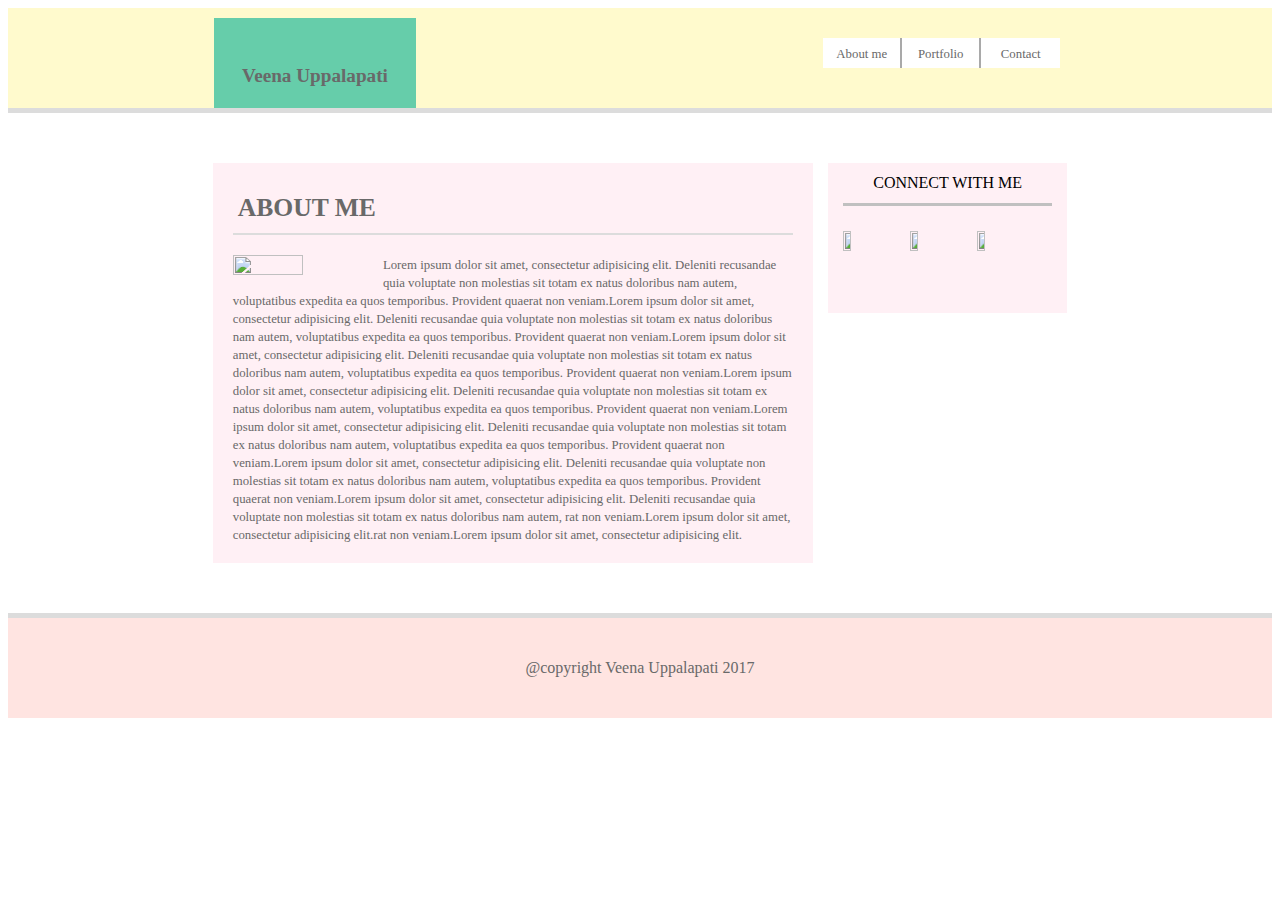
==== index.html @ f8d14e53 "index page added" ====
<!DOCTYPE html>
<html lang="en-us">
<head>

	<meta charset="utf-8">
	<title>basic trial</title>

	<link rel="stylesheet" type="text/css" href="./assets/css/reset.css">
	<link rel="stylesheet" type="text/css" href="./assets/css/indextrial.css">
	<link rel="stylesheet" type="text/css" href="./assets/css/indextrial980.css">
	<link rel="stylesheet" type="text/css" href="./assets/css/indextrial760.css">
	<link rel="stylesheet" type="text/css" href="./assets/css/indextrial640.css">

</head>


<body>

	
		

		<div id="header"><!-- Header creation -->

				

				<div id="YourNamebox"><!-- Opening tag for YourNamebox -->
					
					<h1> Veena Uppalapati </h1>

				</div><!--closing tag for YourNamebox -->

				

				<div id="navbar"><!-- navbar creation -->
					
					<div class="Menuoptions" id="Aboutmebox"><!-- Menu options creation -->
					
						<span>About me</span>

					</div><!--closing tag for Menu options -->

					<!-- ==================================================== -->
					
					<div class="Menuoptions" id="Portfoliobox"><!-- Menu options creation -->

						<span>Portfolio</span>
					
					</div><!--closing tag for Menu options -->

					<!-- ==================================================== -->

					<div class="Menuoptions" id="Contactbox"><!-- Menu options creation -->

						<span>Contact</span>
					
					</div><!--closing tag for Menu options -->
					
					<!-- ==================================================== -->

				</div><!--closing tag for navbar -->
			
		</div><!-- closing tag for header -->

		<!-- ==================================================================== -->

		<div id="maincontentarea"><!-- Main Content area creation -->

			<div id="aboutmesection"><!-- about me section creation -->

				<div id="AboutmeTitlebox"><!-- opening tag for AboutmeTitlebox -->

					<strong>

						ABOUT ME

					</strong>	


				</div><!-- closing tag for AboutmeTitlebox -->

				<!-- ==================================================================== -->

				<p> <!-- opening tag for paragraph -->
					
					<div id="photobox"><!-- photobox creation -->

						<img src="file:///Users/Veena/Desktop/RU/Basic-Portfolio/assets/images/mypicture.jpg">

					</div><!-- closing tag for photobox -->

					<!-- ==================================================================== -->

					<span>
					Lorem ipsum dolor sit amet, consectetur adipisicing elit. Deleniti recusandae quia voluptate non molestias sit totam ex natus doloribus nam autem, voluptatibus expedita ea quos temporibus. Provident quaerat non veniam.Lorem ipsum dolor sit amet, consectetur adipisicing elit. Deleniti recusandae quia voluptate non molestias sit totam ex natus doloribus nam autem, voluptatibus expedita ea quos temporibus. Provident quaerat non veniam.Lorem ipsum dolor sit amet, consectetur adipisicing elit. Deleniti recusandae quia voluptate non molestias sit totam ex natus doloribus nam autem, voluptatibus expedita ea quos temporibus. Provident quaerat non veniam.Lorem ipsum dolor sit amet, consectetur adipisicing elit. Deleniti recusandae quia voluptate non molestias sit totam ex natus doloribus nam autem, voluptatibus expedita ea quos temporibus. Provident quaerat non veniam.Lorem ipsum dolor sit amet, consectetur adipisicing elit. Deleniti recusandae quia voluptate non molestias sit totam ex natus doloribus nam autem, voluptatibus expedita ea quos temporibus. Provident quaerat non veniam.Lorem ipsum dolor sit amet, consectetur adipisicing elit. Deleniti recusandae quia voluptate non molestias sit totam ex natus doloribus nam autem, voluptatibus expedita ea quos temporibus. Provident quaerat non veniam.Lorem ipsum dolor sit amet, consectetur adipisicing elit. Deleniti recusandae quia voluptate non molestias sit totam ex natus doloribus nam autem, rat non veniam.Lorem ipsum dolor sit amet, consectetur adipisicing elit.rat non veniam.Lorem ipsum dolor sit amet, consectetur adipisicing elit.
					</span>

				</p> <!-- closing tag for paragraph -->

			</div><!-- closing tag for about me section -->

			<!-- ==================================================================== -->

			<div id="connectwithmesection"><!-- opening tag for connect with me section -->
			
				<div id="connectwithmeTitlebox"><!-- opening tag for connect with me title box -->
					
					CONNECT WITH ME

				</div><!-- closing tag for connect with me title box -->

				<div> <!-- opening tag for iconbar -->

					<a href="https://github.com/veenauppalapati"><!-- opening tag for linking the github page -->

						<img class = "stylizedimage"  id = "githubicon" src="https://image.flaticon.com/icons/svg/25/25231.svg" width="50px"><!-- github icon -->

					</a> <!-- closing tag for linking the github page -->

					<!-- ======================================================================================================================= -->

					<a href="https://www.linkedin.com/in/veena-uppalapati-05b06612b/"> <!-- opening tag for linking the Linkedin page -->
					
						<img class = "stylizedimage"  id = "linkedinicon" src="http://www.clixmarketing.com/blog/wp-content/uploads/2013/06/linkedin-icon.png" width="50px"><!-- Linkedin icon -->

					</a>  <!-- closing tag for linking the Linkedin page -->

					<!-- ======================================================================================================================= -->

					<a href="https://stackoverflow.com/users/8787193/veena-uppalapati"> <!-- opening tag for linking the Stackoverflow page -->
					
						<img class = "stylizedimage" id = "stackoverflowicon" src="https://i.pinimg.com/originals/71/bd/f6/71bdf6fa6caf4a89afc7394d515bc40b.png" width="50px"> <!-- Stackoverflow icon -->

					</a> <!-- closing tag for linking the Stackoverflow page -->

					<!-- ======================================================================================================================= -->

				</div>  <!-- closing tag for iconbar -->

			</div><!-- closing tag for connect with me section -->

			<!-- ==================================================================== -->
			
		</div><!--closing tag for Main Content area -->


		<!-- ==================================================================== -->

		<div id="Footer"><!-- Footer creation -->

			@copyright Veena Uppalapati 2017

		</div><!-- closing tag for footer -->

		<!-- ==================================================================== -->

	

	<!-- ==================================================================== -->



		


</body>
</html>
---- assets/css/indextrial.css ----
body
	{	
		
		background-image: url("https://orig00.deviantart.net/04d9/f/2012/145/1/f/timeline_cover_texture_by_nfc_by_ninetailsfoxchan-d510s4g.jpg");
		position: relative;
		background-size: cover;
		background-repeat: no-repeat;

	}	
/* ==================================================================== -->*/
	#header
	{	
		min-height: 100px;
		background: #FFFACD;
		border-bottom: #DCDCDC 5px solid;
	}
	
	/* ==================================================================== -->*/

	/*header elements */

		#YourNamebox
		{
			width: 16%;
			height: 90px;
			background: #66CDAA;
			color: #696969;
			text-align: center;
			line-height: 90px;
			font-size: 1vw;
			position: absolute;
			
			margin-left: 16.29%;
			top:10px;

		}
			h1 
			{
				
				font-size: 1.5vw;
			}

			
		/* ==================================================================== -->*/

			#navbar
		{
			width: 18.75%;
			min-height: 30px;
			background: cyan;
			float: right;
			position:absolute;
			top:0;
			right:0;
			margin-top:30px;
			margin-right: 16.75%;	
			float: right;		
		}

		/* navbar elements */

			.Menuoptions 
			{
				float:left;
				width: 33.33%;
				height: 30px;
				background: white;
				text-align: center;
				line-height: 30px;

			}
			#Aboutmebox

			{
				border-right: 2px solid darkgrey;
				box-sizing: border-box;
			}
			#Portfoliobox
			{
				border-right: 2px solid darkgrey;
				box-sizing: border-box;
			}

			/* Text styling for Menu */
				span
				{
					font-size:1vw; 
					font-family: cursive;
					text-align: justify;
					color: #696969;
				}



	/* ==================================================================== -->*/

	#maincontentarea
	{
		width: 67.6%;
		
		
		position: relative;
		margin:auto;	
		
		padding: 50px 0;
		box-sizing: border-box;
	}

	/* ==================================================================== -->*/
	/* maincontent area elements */
	
		#aboutmesection
		{
			background: #FFF0F5;
			width:65.6%;
			min-height: 250px;
			padding: 20px;s
			box-sizing: border-box;	
		}

		#connectwithmesection
		{
			background: #FFF0F5;
			width:28%;
			min-height: 150px;
			position: absolute;
			top:0;
			right: 0;	
			margin-top:50px;
			padding:0 15px 15px 15px;
			box-sizing: border-box;
			overflow: auto;
		}

			/* connect with me section elements */

			#connectwithmeTitlebox
			{
				
				min-height: 40px;
				text-align: center;
				line-height: 40px;
				border-bottom: #C0C0C0 3px solid;

			}

			.stylizedimage
			{
				width:20%;
				height: 20%;
				
				
				
				margin: 25px 0 0 25px;
			}

				#githubicon
				{
					margin-left: 0;

				}
				
				


		/* ==================================================================== -->*/

		/* about me section elements properties */

			#AboutmeTitlebox
			{
				width: 100%;
				min-height: 50px;
				color: #696969;
				margin-bottom: 20px;
				box-sizing: border-box;
				border-bottom: 2px solid #DCDCDC;
				line-height: 50px;
				padding-left:5px;
				font-size:2vw;
				
				
			}

			#photobox
			{

				width: 50%; 
				height: 50%;
				background: lightgreen;	
				margin-bottom: 5px;
				margin-right: 10px;
				box-sizing: border-box;
				
			
			}

				p
				{
					float: none;
					font-size:1vw;
					float: left;

				}

				img 
				{
					width: 50%;
					height: 50%;
					object-fit: contain;
					float:left;
					margin-bottom: 5px;
					margin-right: 10px;
					box-sizing: border-box;

				}


	/* ==================================================================== -->*/

	#Footer
	{
		min-height: 100px;
		background: #FFE4E1;
		text-align: center;
		line-height: 100px;
		color: #696969;
		border-top: #DCDCDC 5px solid;
	}




/* ==================================================================== -->*/
---- assets/css/indextrial980.css ----
@media screen and (max-width: 980px)

{
		body
	{	
		
		background-image: url("https://orig00.deviantart.net/04d9/f/2012/145/1/f/timeline_cover_texture_by_nfc_by_ninetailsfoxchan-d510s4g.jpg");
		position: relative;
		background-size: cover;
		background-repeat: no-repeat;

	}	
/* ==================================================================== -->*/
	#header
	{	
		min-height: 100px;
		background: #FFFACD;
		border-bottom: #DCDCDC 5px solid;
	}
	
	/* ==================================================================== -->*/

	/*header elements */

		#YourNamebox
		{
			width: 16%;
			height: 90px;
			background: #66CDAA;
			color: #696969;
			text-align: center;
			line-height: 90px;
			font-size: 1vw;
			position: absolute;
			
			margin-left: 16.29%;
			top:10px;

		}

		h1 
			{
				
				font-size: 2vw;
			}
		/* ==================================================================== -->*/

		#navbar
		{
			width: 18.75%;
			min-height: 30px;
			background: cyan;
			float: right;
			position:absolute;
			top:0;
			right:0;
			margin-top:30px;
			margin-right: 16.75%;	
			float: right;		
		}

		/* navbar elements */

		.Menuoptions 
			{
				float:left;
				width: 33.33%;
				height: 30px;
				background: white;
				text-align: center;
				line-height: 30px;

			}
			#Aboutmebox

			{
				border-right: 2px solid darkgrey;
				box-sizing: border-box;
			}
			#Portfoliobox
			{
				border-right: 2px solid darkgrey;
				box-sizing: border-box;
			}

			/* Text styling for Menu */
				span
				{
					font-size:1.25vw; 
					font-family: cursive;
					text-align: justify;
					color: #696969;
				}



	/* ==================================================================== -->*/

	#maincontentarea
	{
		width: 67.6%;
		
		
		position: relative;
		margin:auto;	
		
		padding: 50px 0;
		box-sizing: border-box;
	}

	/* ==================================================================== -->*/
	/* maincontent area elements */
	
		#aboutmesection
		{
			background: #FFF0F5;
			width:67.7%;
			min-height: 250px;
			padding: 10px 20px;
			box-sizing: border-box;	
		}

		#connectwithmesection
		{
			background: #FFF0F5;
			width:28%;
			min-height: 125px;
			position: absolute;
			top:0;
			right: 0;	
			margin-top:50px;
			padding:0 15px;
			box-sizing: border-box;
			overflow: auto;
		}

			/* connect with me section elements */

			#connectwithmeTitlebox
			{
				
				min-height: 40px;
				text-align: center;
				line-height: 40px;
				border-bottom: #C0C0C0 3px solid;
				font-size: 12px;

			}

			.stylizedimage
			{
				width:20%;
				height: 20%;
				margin:15px 0 0 10px;
			}

				/*#githubicon
				{
					margin-left: 0;

				}
				
				


		/* ==================================================================== -->*/

		/* about me section elements properties */

			#AboutmeTitlebox
			{
				width: 100%;
				min-height: 50px;
				color: #696969;
				margin-bottom: 20px;
				box-sizing: border-box;
				border-bottom: 2px solid #DCDCDC;
				line-height: 50px;
				padding-left:5px;
				font-size:2vw;
				
				
			}

			#photobox
			{

				width: 100%;
				height: 100%;
				background: lightgreen;	
				float: left;
				margin-right: 10px;
			
			}

				p
				{
					float: left;
					font-size:1vw;

				}

				img 
				{
					width: 100%;
					height: 100%;
					object-fit: contain;

				}


	/* ==================================================================== -->*/

	#Footer
	{
		min-height: 100px;
		background: #FFE4E1;
		text-align: center;
		line-height: 100px;
		color: #696969;
		border-top: #DCDCDC 5px solid;
	}

	/* ==================================================================== -->*/
---- assets/css/indextrial640.css ----
@media screen and (max-width: 640px)

{ /*opening tag for media screen:640px; */


	#header
	{	
		min-height: 100px;
		background: #FFFACD;
		border-bottom: #DCDCDC 5px solid;
	}

	#YourNamebox
		{
			width: 100%;
			height: 70px;
			background: #66CDAA;
			color: #696969;
			text-align: center;
			line-height: 70px;
			font-size:5vw;
			position: static;
			margin-left: 0;

		}

		h1
		{
			font-size: 7vw;
		}


		#navbar
		{
			width: 100%;
			min-height: 30px;
			background: cyan;
			float:left;
			position:absolute;
			top:70px;
			margin:0;	
			float: right;		
		}

		/* navbar elements */

			.Menuoptions 
			{
				float:left;
				width: 33.33%;
				height: 30px;
				background: white;
				text-align: center;
				line-height: 30px;

			}
			#Aboutmebox

			{
				border-right: 2px solid darkgrey;
				box-sizing: border-box;
			}
			#Portfoliobox
			{
				border-right: 2px solid darkgrey;
				box-sizing: border-box;
			}

			/* Text styling for Menu */
				span
				{
					font-size:14px; 
					font-family: cursive;
					text-align: justify;
					color: #696969;
					line-height: 1px;
				}

	/*  ===================================================================================== -->*/

	#maincontentarea
	{
		
		
		width: 100%;
		position: static;
		margin:auto;
		
		padding: 20px ;
		box-sizing: border-box;
	}

	/* maincontent area elements */
	
		#aboutmesection
		{
			background: #FFF0F5;
			width:100%;
			min-height: 250px;
			padding: 20px;
			box-sizing: border-box;	
		}

		#connectwithmesection
		{
			background: #FFF0F5;
			width:100%;
			min-height: 150px;
			position: static;
			margin-top:20px;
			padding:0 15px 15px 15px;
			box-sizing: border-box;
			overflow: auto;
		}

			/* connect with me section elements */

			#connectwithmeTitlebox
			{
				
				min-height: 40px;
				text-align: center;
				line-height: 40px;
				border-bottom: #C0C0C0 3px solid;

			}

			.stylizedimage
			{
				width:60px;
				height: 60px;
				
				
				
				margin: 25px 0 0 25px;
			}

				#githubicon
				{
					margin-left: 0;

				}


				#AboutmeTitlebox
			{
				
				font-size:18px;
			}

				#photobox
			{

				width: 100%;
				height: 100%;
				background: none;	
				float: none;
				margin: 0;
				margin:0 auto;
			
			}

				p
				{
					float: none;
					font-size:1vw;

				}

				img 
				{
					width: 100%;
					height: 100%;
					object-fit: contain;
					float: none;
					margin:0;

				}

		/* ==================================================================== -->*/

}/*closing tag for media screen:640px; */
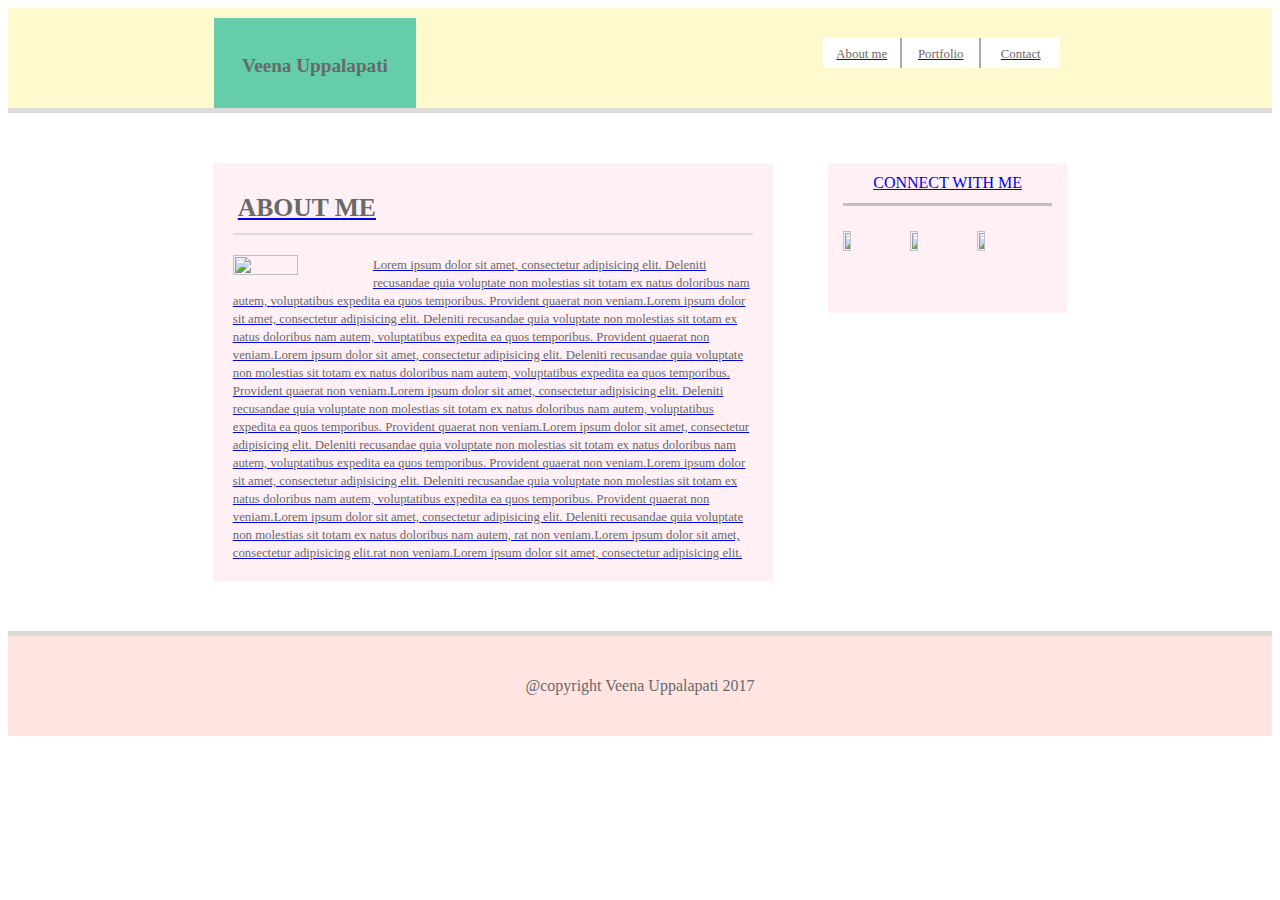
==== commit 1dda1bf9: "changes" ====
--- a/index.html
+++ b/index.html
@@ -6,10 +6,10 @@
 	<title>basic trial</title>
 
 	<link rel="stylesheet" type="text/css" href="./assets/css/reset.css">
-	<link rel="stylesheet" type="text/css" href="./assets/css/indextrial.css">
-	<link rel="stylesheet" type="text/css" href="./assets/css/indextrial980.css">
-	<link rel="stylesheet" type="text/css" href="./assets/css/indextrial760.css">
-	<link rel="stylesheet" type="text/css" href="./assets/css/indextrial640.css">
+	<link rel="stylesheet" type="text/css" href="./assets/css/indextrial.css"><!-- stylesheet for original -->
+	<link rel="stylesheet" type="text/css" href="./assets/css/indextrial980.css"><!-- stylesheet for max-width-980 -->
+	<link rel="stylesheet" type="text/css" href="./assets/css/indextrial760.css"><!-- stylesheet for max-width-760 -->
+	<link rel="stylesheet" type="text/css" href="./assets/css/indextrial640.css"><!-- stylesheet for max-width-640 -->
 
 </head>
 
@@ -21,7 +21,7 @@
 
 		<div id="header"><!-- Header creation -->
 
-				
+		<!-- ==================================================================== -->		
 
 				<div id="YourNamebox"><!-- Opening tag for YourNamebox -->
 					
@@ -29,13 +29,17 @@
 
 				</div><!--closing tag for YourNamebox -->
 
-				
+				<!-- ==================================================================== -->
 
 				<div id="navbar"><!-- navbar creation -->
 					
 					<div class="Menuoptions" id="Aboutmebox"><!-- Menu options creation -->
+
+						<a href="index.html"><!-- Opening tag for About me link -->
 					
-						<span>About me</span>
+							<span>About me</span>
+
+						</a> <!-- Closing tag for About me link -->
 
 					</div><!--closing tag for Menu options -->
 
@@ -43,7 +47,11 @@
 					
 					<div class="Menuoptions" id="Portfoliobox"><!-- Menu options creation -->
 
-						<span>Portfolio</span>
+						<a href="Portfolio.html"><!-- Opening tag for Portfolio link -->
+
+							<span>Portfolio</span>
+
+						</a> <!-- Closing tag for About me link -->
 					
 					</div><!--closing tag for Menu options -->
 
@@ -51,13 +59,17 @@
 
 					<div class="Menuoptions" id="Contactbox"><!-- Menu options creation -->
 
+						<a href="contact.html"><!-- Opening tag for contact page link -->
+
 						<span>Contact</span>
-					
-					</div><!--closing tag for Menu options -->
-					
-					<!-- ==================================================== -->
+					 
+					</div><!--closing tag for contact page options -->
+
+				<!-- ==================================================== -->
 
 				</div><!--closing tag for navbar -->
+
+			<!-- ==================================================================== -->
 			
 		</div><!-- closing tag for header -->
 
@@ -65,7 +77,11 @@
 
 		<div id="maincontentarea"><!-- Main Content area creation -->
 
+		<!-- ==================================================================== -->
+
 			<div id="aboutmesection"><!-- about me section creation -->
+
+			<!-- ==================================================================== -->
 
 				<div id="AboutmeTitlebox"><!-- opening tag for AboutmeTitlebox -->
 
@@ -88,7 +104,7 @@
 
 					</div><!-- closing tag for photobox -->
 
-					<!-- ==================================================================== -->
+				<!-- ==================================================================== -->
 
 					<span>
 					Lorem ipsum dolor sit amet, consectetur adipisicing elit. Deleniti recusandae quia voluptate non molestias sit totam ex natus doloribus nam autem, voluptatibus expedita ea quos temporibus. Provident quaerat non veniam.Lorem ipsum dolor sit amet, consectetur adipisicing elit. Deleniti recusandae quia voluptate non molestias sit totam ex natus doloribus nam autem, voluptatibus expedita ea quos temporibus. Provident quaerat non veniam.Lorem ipsum dolor sit amet, consectetur adipisicing elit. Deleniti recusandae quia voluptate non molestias sit totam ex natus doloribus nam autem, voluptatibus expedita ea quos temporibus. Provident quaerat non veniam.Lorem ipsum dolor sit amet, consectetur adipisicing elit. Deleniti recusandae quia voluptate non molestias sit totam ex natus doloribus nam autem, voluptatibus expedita ea quos temporibus. Provident quaerat non veniam.Lorem ipsum dolor sit amet, consectetur adipisicing elit. Deleniti recusandae quia voluptate non molestias sit totam ex natus doloribus nam autem, voluptatibus expedita ea quos temporibus. Provident quaerat non veniam.Lorem ipsum dolor sit amet, consectetur adipisicing elit. Deleniti recusandae quia voluptate non molestias sit totam ex natus doloribus nam autem, voluptatibus expedita ea quos temporibus. Provident quaerat non veniam.Lorem ipsum dolor sit amet, consectetur adipisicing elit. Deleniti recusandae quia voluptate non molestias sit totam ex natus doloribus nam autem, rat non veniam.Lorem ipsum dolor sit amet, consectetur adipisicing elit.rat non veniam.Lorem ipsum dolor sit amet, consectetur adipisicing elit.
@@ -96,17 +112,23 @@
 
 				</p> <!-- closing tag for paragraph -->
 
+				<!-- ==================================================================== -->
+
 			</div><!-- closing tag for about me section -->
 
 			<!-- ==================================================================== -->
 
 			<div id="connectwithmesection"><!-- opening tag for connect with me section -->
+
+			<!-- ==================================================================== -->	
 			
 				<div id="connectwithmeTitlebox"><!-- opening tag for connect with me title box -->
 					
 					CONNECT WITH ME
 
 				</div><!-- closing tag for connect with me title box -->
+
+				<!-- ==================================================================== -->
 
 				<div> <!-- opening tag for iconbar -->
 
@@ -153,14 +175,6 @@
 
 		<!-- ==================================================================== -->
 
-	
-
-	<!-- ==================================================================== -->
-
-
-
-		
-
 
 </body>
 </html>--- a/assets/css/indextrial.css
+++ b/assets/css/indextrial.css
@@ -25,13 +25,11 @@
 			height: 90px;
 			background: #66CDAA;
 			color: #696969;
+			line-height: 70px;			
+			position: absolute;			
+			margin-left: 16.29%;
 			text-align: center;
-			line-height: 90px;
-			font-size: 1vw;
-			position: absolute;
-			
-			margin-left: 16.29%;
-			top:10px;
+			margin-top:10px;
 
 		}
 			h1 
@@ -114,7 +112,7 @@
 			background: #FFF0F5;
 			width:65.6%;
 			min-height: 250px;
-			padding: 20px;s
+			padding: 20px;
 			box-sizing: border-box;	
 		}
 
--- a/assets/css/indextrial640.css
+++ b/assets/css/indextrial640.css
@@ -117,7 +117,7 @@
 
 			#connectwithmeTitlebox
 			{
-				
+				font-size: 4vw;
 				min-height: 40px;
 				text-align: center;
 				line-height: 40px;
